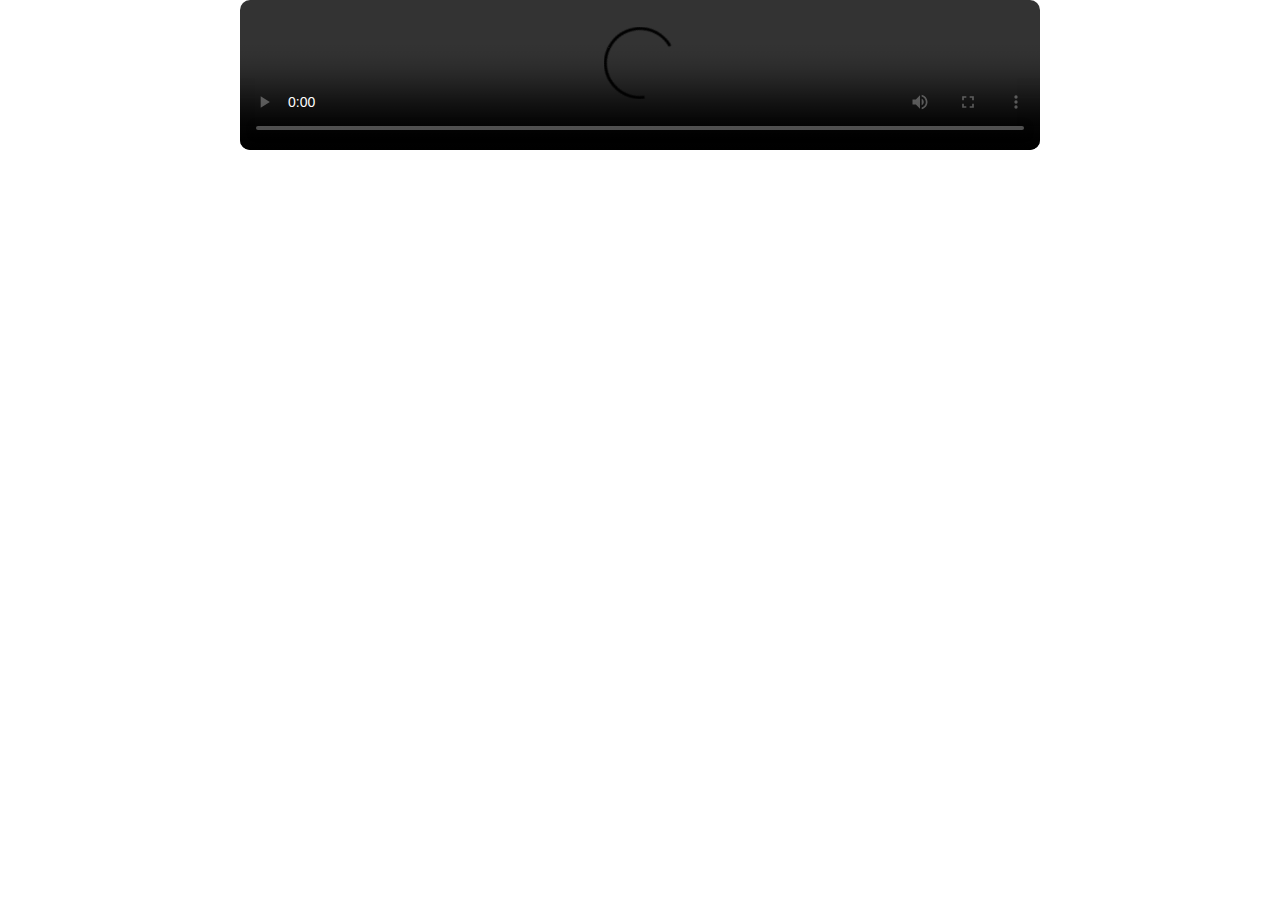
==== contattami.html @ 3515b01e "Added some graphic adjustments and the sample videos" ====
<!DOCTYPE html>
<html lang="en">
<head>
  <meta charset="UTF-8">
  <meta name="viewport" content="width=device-width, initial-scale=1.0">
  <title>Contattami</title>
  <link rel="stylesheet" href="styles.css">
</head>
<body>
  <div class="video-container">
    <video id="second-video" autoplay controls>
      <source src="resources/secondo_video.mp4" type="video/mp4">
      Your browser does not support the video tag.
    </video>
  </div>
  <div class="navigation">
    <button id="contattami-btn" class="btn purple">Contattami</button>
  </div>
  <div class="form-container hidden" id="contact-form-container">
    <h2>Lascia i tuoi dati per essere ricontattato</h2>
    <form id="contact-form">
      <label for="email">Email:</label>
      <input type="email" id="email" name="email" required>

      <label for="phone">Numero di telefono:</label>
      <input type="tel" id="phone" name="phone" required>

      <button type="submit" class="btn purple">Invia</button>
    </form>
    <p id="success-message" class="hidden">Grazie! Ti ricontatteremo presto.</p>
  </div>
  <script src="contattami.js"></script>
</body>
</html>
---- styles.css ----
body {
    font-family: Arial, sans-serif;
    margin: 0;
    padding: 0;
    text-align: center;
  }
  
  .video-container {
    position: relative;
    width: 100%;
    max-width: 800px;
    margin: auto;
  }
  
  video {
    width: 100%;
    border-radius: 10px;
  }
  
  p {
    margin: 20px 0;
    font-size: 18px;
  }
  
  /* Pulsante \"Avanti\" con animazione */
  .btn {
    padding: 15px 25px;
    font-size: 18px;
    border: none;
    border-radius: 5px;
    cursor: pointer;
    transition: background-color 0.3s ease, transform 0.3s ease;
  }
  
  .btn.disabled {
    background-color: #ccc;
    color: #666;
    pointer-events: none;
  }
  
  .btn.green {
    background-color: #4CAF50;
    color: white;
    transform: scale(1.1);
  }
  
  /* Pulsante viola con transizione fluida */
  .btn.purple {
    background-color: #800080;
    color: white;
    transform: translateY(50px);
    opacity: 0;
    transition: transform 0.5s ease-out, opacity 0.5s ease-out;
  }
  
  .btn.purple.show {
    transform: translateY(0);
    opacity: 1;
  }
  
  /* Form contattami */
  .form-container {
    max-width: 400px;
    margin: 50px auto;
    padding: 20px;
    border: 1px solid #ddd;
    border-radius: 10px;
    text-align: center;
  }
  
  input {
    width: 100%;
    padding: 10px;
    margin: 10px 0;
    border: 1px solid #ccc;
    border-radius: 5px;
  }
  
  .hidden {
    display: none;
  }
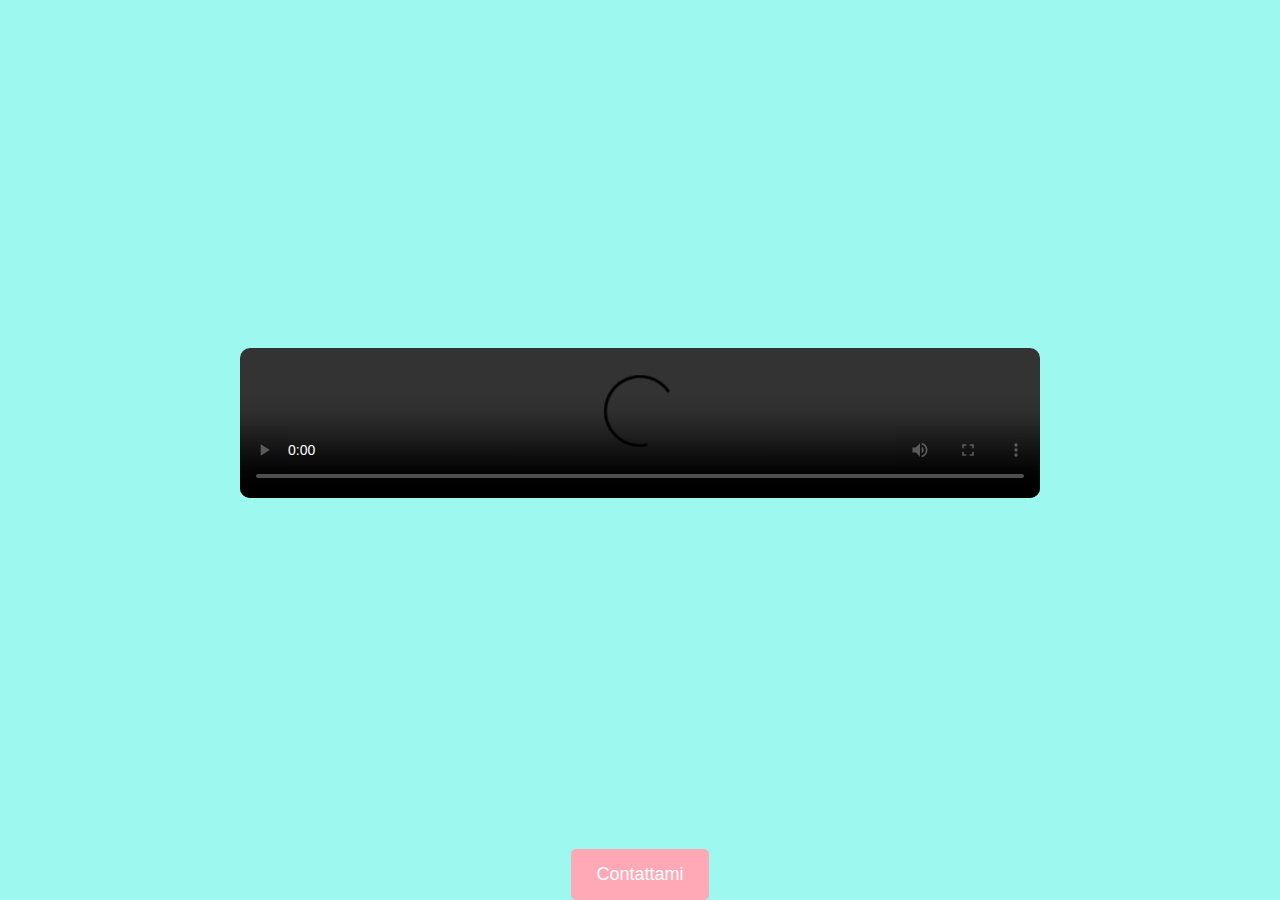
==== commit f0601938: "Added some graphic and functionality fixes" ====
--- a/contattami.html
+++ b/contattami.html
@@ -7,27 +7,29 @@
   <link rel="stylesheet" href="styles.css">
 </head>
 <body>
-  <div class="video-container">
-    <video id="second-video" autoplay controls>
-      <source src="resources/secondo_video.mp4" type="video/mp4">
-      Your browser does not support the video tag.
-    </video>
-  </div>
-  <div class="navigation">
-    <button id="contattami-btn" class="btn purple">Contattami</button>
-  </div>
-  <div class="form-container hidden" id="contact-form-container">
-    <h2>Lascia i tuoi dati per essere ricontattato</h2>
-    <form id="contact-form">
-      <label for="email">Email:</label>
-      <input type="email" id="email" name="email" required>
+  <div class="container">
+    <div class="video-container">
+      <video id="second-video" controls>
+        <source src="resources/secondo_video.mp4" type="video/mp4">
+        Il tuo browser non supporta il video.
+      </video>
+    </div>
+    <div class="navigation">
+      <button id="contattami-btn" class="btn">Contattami</button>
+    </div>
+    <div class="form-container hidden" id="contact-form-container">
+      <h2>Lascia i tuoi dati per essere ricontattato</h2>
+      <form id="contact-form">
+        <label for="email">Email:</label>
+        <input type="email" id="email" name="email" required>
 
-      <label for="phone">Numero di telefono:</label>
-      <input type="tel" id="phone" name="phone" required>
+        <label for="phone">Numero di telefono:</label>
+        <input type="tel" id="phone" name="phone" required>
 
-      <button type="submit" class="btn purple">Invia</button>
-    </form>
-    <p id="success-message" class="hidden">Grazie! Ti ricontatteremo presto.</p>
+        <button type="submit" class="btn">Invia</button>
+      </form>
+      <p id="success-message" class="hidden">Grazie! Ti ricontatteremo presto.</p>
+    </div>
   </div>
   <script src="contattami.js"></script>
 </body>
--- a/styles.css
+++ b/styles.css
@@ -3,11 +3,20 @@
     margin: 0;
     padding: 0;
     text-align: center;
+    background-color: #9df9ef; /* Blue Green */
+  }
+  
+  .container {
+    display: flex;
+    flex-direction: column;
+    justify-content: center;
+    align-items: center;
+    height: 100vh;
   }
   
   .video-container {
     position: relative;
-    width: 100%;
+    width: 90%;
     max-width: 800px;
     margin: auto;
   }
@@ -20,9 +29,10 @@
   p {
     margin: 20px 0;
     font-size: 18px;
+    color: #edf756; /* Dusty White */
   }
   
-  /* Pulsante \"Avanti\" con animazione */
+  /* Pulsante \"Avanti\" */
   .btn {
     padding: 15px 25px;
     font-size: 18px;
@@ -30,6 +40,8 @@
     border-radius: 5px;
     cursor: pointer;
     transition: background-color 0.3s ease, transform 0.3s ease;
+    background-color: #ffa8b6; /* Pink Sand */
+    color: white;
   }
   
   .btn.disabled {
@@ -39,23 +51,8 @@
   }
   
   .btn.green {
-    background-color: #4CAF50;
-    color: white;
+    background-color: #51e2f5; /* Bright Blue */
     transform: scale(1.1);
-  }
-  
-  /* Pulsante viola con transizione fluida */
-  .btn.purple {
-    background-color: #800080;
-    color: white;
-    transform: translateY(50px);
-    opacity: 0;
-    transition: transform 0.5s ease-out, opacity 0.5s ease-out;
-  }
-  
-  .btn.purple.show {
-    transform: translateY(0);
-    opacity: 1;
   }
   
   /* Form contattami */
@@ -66,6 +63,7 @@
     border: 1px solid #ddd;
     border-radius: 10px;
     text-align: center;
+    background-color: white;
   }
   
   input {
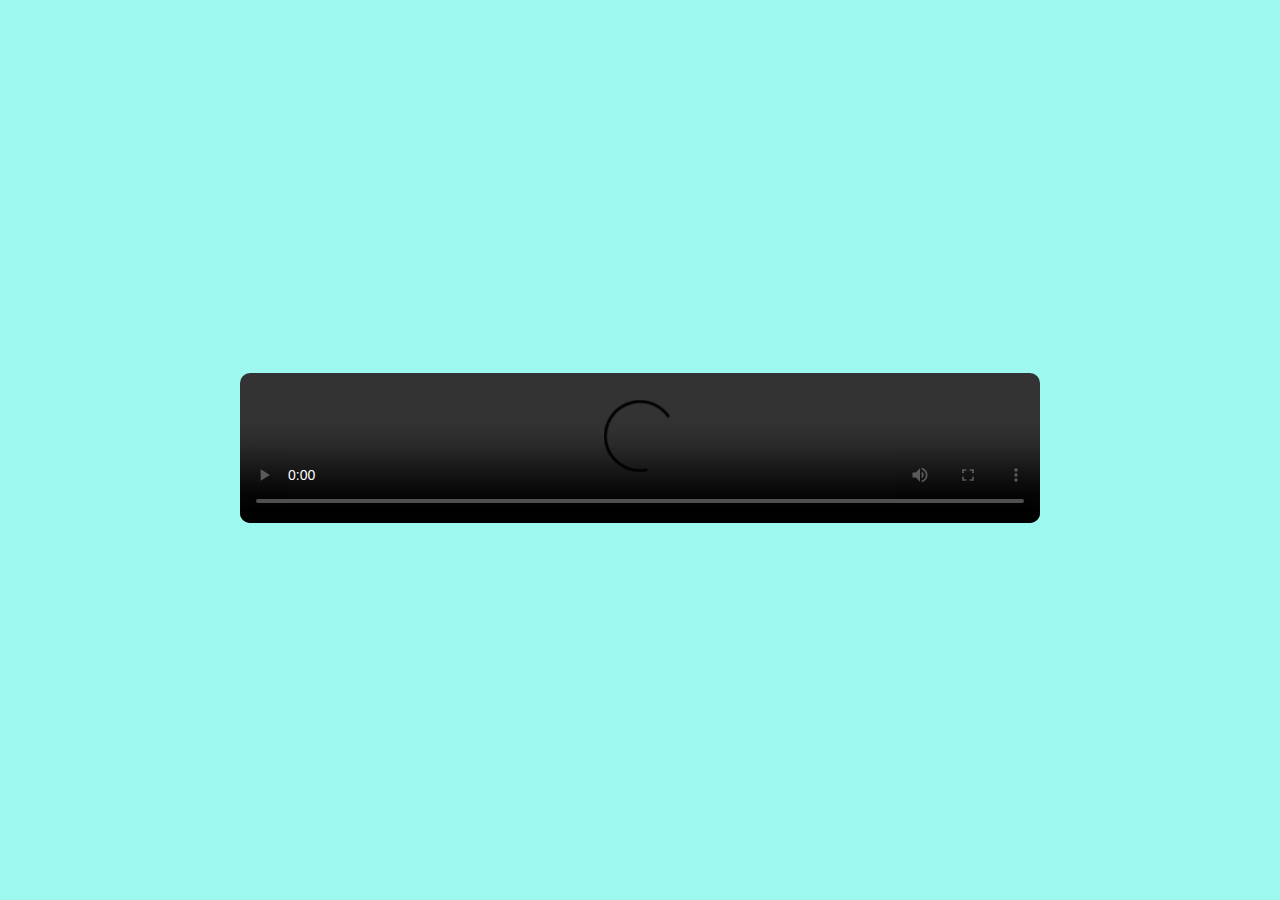
==== commit 711f4674: "Added some graphic and functionality fixes" ====
--- a/contattami.html
+++ b/contattami.html
@@ -15,7 +15,7 @@
       </video>
     </div>
     <div class="navigation">
-      <button id="contattami-btn" class="btn">Contattami</button>
+      <button id="contattami-btn" class="btn hidden">Contattami</button>
     </div>
     <div class="form-container hidden" id="contact-form-container">
       <h2>Lascia i tuoi dati per essere ricontattato</h2>
--- a/styles.css
+++ b/styles.css
@@ -4,6 +4,10 @@
     padding: 0;
     text-align: center;
     background-color: #9df9ef; /* Blue Green */
+    display: flex;
+    justify-content: center;
+    align-items: center;
+    height: 100vh;
   }
   
   .container {
@@ -11,14 +15,13 @@
     flex-direction: column;
     justify-content: center;
     align-items: center;
-    height: 100vh;
+    width: 90%;
+    max-width: 800px;
   }
   
   .video-container {
     position: relative;
-    width: 90%;
-    max-width: 800px;
-    margin: auto;
+    width: 100%;
   }
   
   video {
@@ -32,7 +35,7 @@
     color: #edf756; /* Dusty White */
   }
   
-  /* Pulsante \"Avanti\" */
+  /* Pulsante "Avanti" */
   .btn {
     padding: 15px 25px;
     font-size: 18px;
@@ -77,4 +80,18 @@
   .hidden {
     display: none;
   }
+  
+  /* Pulsante Contattami con animazione */
+  #contattami-btn {
+    background-color: #6a0dad;
+    color: white;
+    transition: opacity 1s ease, transform 0.5s ease-in-out;
+    opacity: 0;
+    transform: translateY(20px);
+  }
+  
+  #contattami-btn.show {
+    opacity: 1;
+    transform: translateY(0);
+  }
   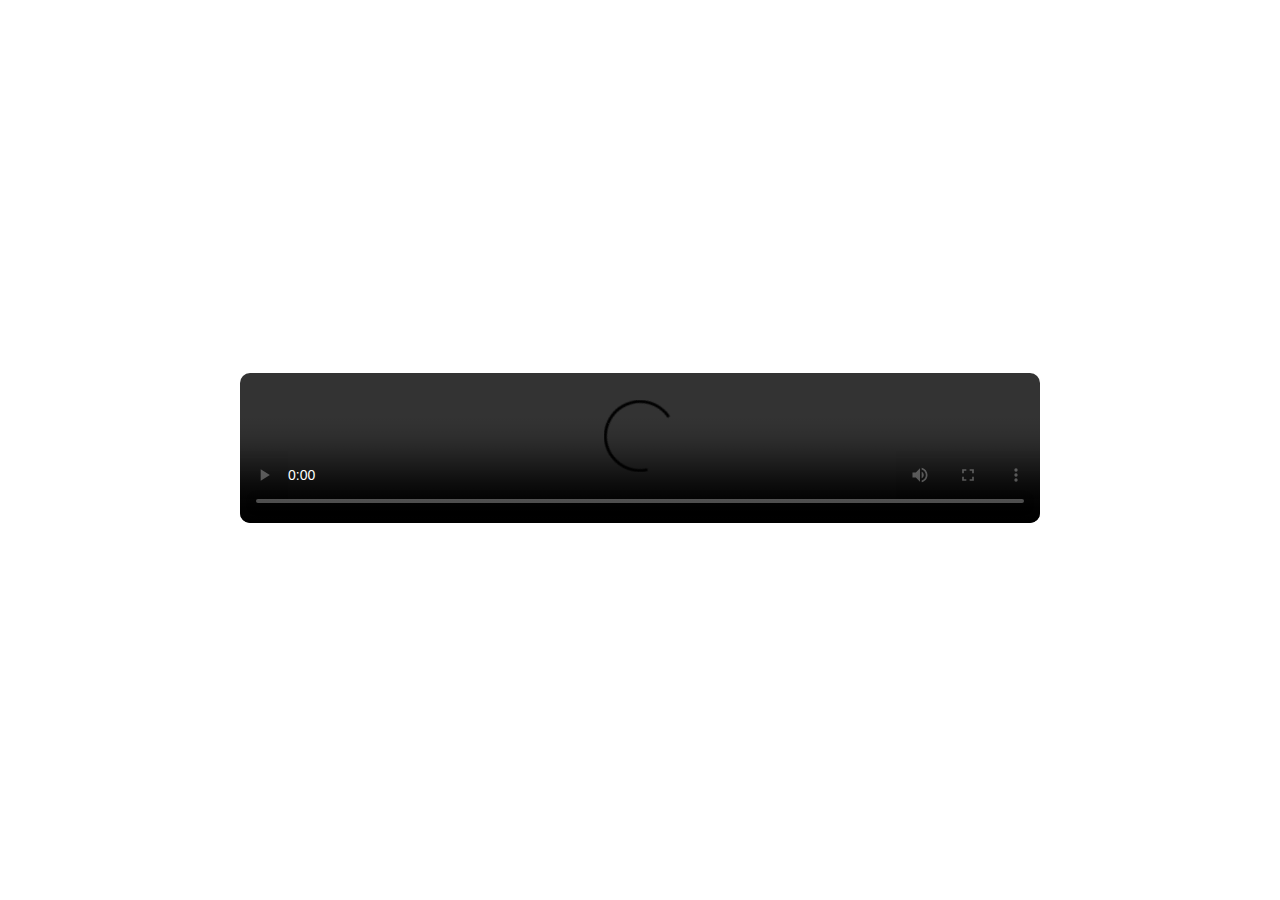
==== commit 17e3eadb: "Added some graphic and functionality fixes" ====
--- a/contattami.html
+++ b/contattami.html
@@ -22,10 +22,10 @@
       <form id="contact-form">
         <label for="email">Email:</label>
         <input type="email" id="email" name="email" required>
-
+        
         <label for="phone">Numero di telefono:</label>
         <input type="tel" id="phone" name="phone" required>
-
+        
         <button type="submit" class="btn">Invia</button>
       </form>
       <p id="success-message" class="hidden">Grazie! Ti ricontatteremo presto.</p>
@@ -33,4 +33,4 @@
   </div>
   <script src="contattami.js"></script>
 </body>
-</html>
+</html>--- a/styles.css
+++ b/styles.css
@@ -1,27 +1,41 @@
-body {
-    font-family: Arial, sans-serif;
+:root {
+    color-scheme: light dark; /* Segue il tema del browser */
+    --bg-color: white;
+    --text-color: black;
+    --btn-disabled: #666;
+    --btn-active: #28a745;
+    --btn-contact: #6a0dad;
+    --form-bg: #f8f8f8;
+    --error-color: #ff3333;
+  }
+  
+  @media (prefers-color-scheme: dark) {
+    :root {
+      --bg-color: #121212;
+      --text-color: #ffffff;
+      --btn-disabled: #444;
+      --btn-active: #2ecc71;
+      --btn-contact: #9b59b6;
+      --form-bg: #222;
+    }
+  }
+  
+  body {
+    background-color: var(--bg-color);
+    color: var(--text-color);
+    font-family: 'Inter', sans-serif;
+    text-align: center;
     margin: 0;
-    padding: 0;
-    text-align: center;
-    background-color: #9df9ef; /* Blue Green */
     display: flex;
+    flex-direction: column;
     justify-content: center;
     align-items: center;
     height: 100vh;
   }
   
   .container {
-    display: flex;
-    flex-direction: column;
-    justify-content: center;
-    align-items: center;
     width: 90%;
     max-width: 800px;
-  }
-  
-  .video-container {
-    position: relative;
-    width: 100%;
   }
   
   video {
@@ -29,69 +43,102 @@
     border-radius: 10px;
   }
   
-  p {
-    margin: 20px 0;
-    font-size: 18px;
-    color: #edf756; /* Dusty White */
-  }
-  
-  /* Pulsante "Avanti" */
   .btn {
     padding: 15px 25px;
     font-size: 18px;
     border: none;
-    border-radius: 5px;
+    border-radius: 8px;
     cursor: pointer;
     transition: background-color 0.3s ease, transform 0.3s ease;
-    background-color: #ffa8b6; /* Pink Sand */
+    background-color: var(--btn-disabled);
     color: white;
+    margin: 15px auto; /* Centrato */
+    display: block; /* Assicura che sia un blocco */
   }
   
   .btn.disabled {
-    background-color: #ccc;
-    color: #666;
     pointer-events: none;
   }
   
   .btn.green {
-    background-color: #51e2f5; /* Bright Blue */
+    background-color: var(--btn-active);
     transform: scale(1.1);
   }
   
-  /* Form contattami */
-  .form-container {
-    max-width: 400px;
-    margin: 50px auto;
-    padding: 20px;
-    border: 1px solid #ddd;
-    border-radius: 10px;
-    text-align: center;
-    background-color: white;
-  }
-  
-  input {
-    width: 100%;
-    padding: 10px;
-    margin: 10px 0;
-    border: 1px solid #ccc;
-    border-radius: 5px;
-  }
-  
-  .hidden {
-    display: none;
-  }
-  
-  /* Pulsante Contattami con animazione */
+  /* Pulsante Contattami */
   #contattami-btn {
-    background-color: #6a0dad;
-    color: white;
-    transition: opacity 1s ease, transform 0.5s ease-in-out;
+    background-color: var(--btn-contact);
+    transition: opacity 0.8s ease, transform 0.5s ease-in-out;
     opacity: 0;
-    transform: translateY(20px);
+    transform: translateY(50px);
+    position: relative;
   }
   
   #contattami-btn.show {
     opacity: 1;
     transform: translateY(0);
   }
-  +  
+  /* Form migliorata */
+  .form-container {
+    max-width: 400px;
+    margin: 30px auto;
+    padding: 25px;
+    border: 1px solid #ddd;
+    border-radius: 12px;
+    background-color: var(--form-bg);
+    box-shadow: 0px 4px 10px rgba(0, 0, 0, 0.1);
+  }
+  
+  .form-container h2 {
+    margin-top: 0;
+    margin-bottom: 25px;
+    text-align: center;
+  }
+  
+  /* Stile migliorato per il form */
+  #contact-form {
+    display: flex;
+    flex-direction: column;
+    width: 100%; /* Larghezza completa */
+  }
+  
+  #contact-form label {
+    margin-bottom: 5px;
+    text-align: left;
+  }
+  
+  #contact-form input {
+    width: 100%; /* Larghezza completa all'interno del form */
+    box-sizing: border-box; /* Include padding e bordo nella larghezza */
+    padding: 12px;
+    margin-bottom: 20px;
+    border: 1px solid #ccc;
+    border-radius: 8px;
+    font-size: 16px;
+  }
+  
+  #contact-form button {
+    width: 100%; /* Larghezza completa */
+    margin-top: 10px;
+  }
+  
+  #success-message {
+    text-align: center;
+    color: var(--btn-active);
+    font-weight: bold;
+    font-size: 18px;
+    margin-top: 20px;
+  }
+  
+  .error-message {
+    color: var(--error-color);
+    text-align: left;
+    font-size: 12px;
+    margin-top: -15px;
+    margin-bottom: 15px;
+  }
+  
+  .hidden {
+    display: none;
+  }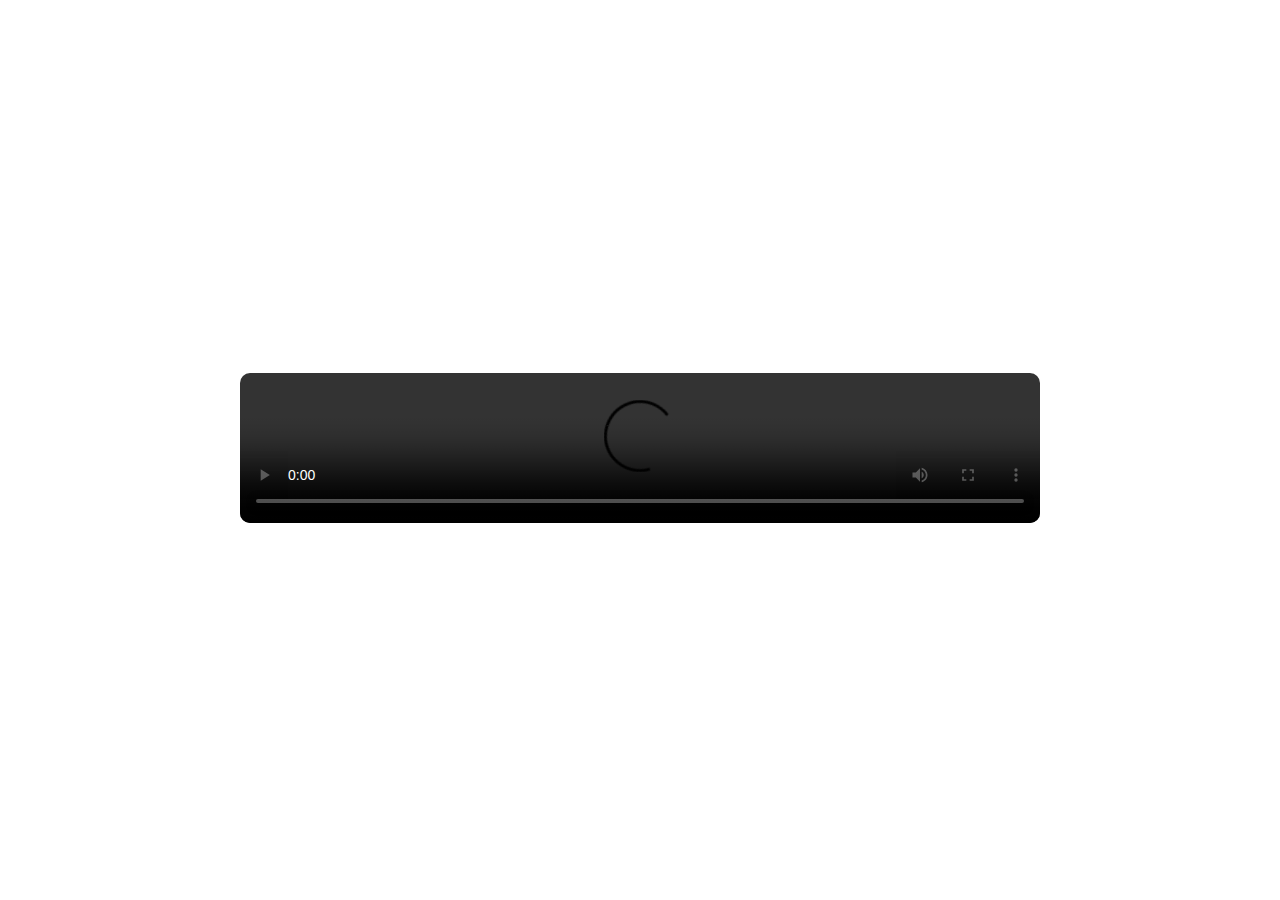
==== commit 75bf6f25: "Little revert with the new video" ====
(no text change in the page or its own stylesheets)
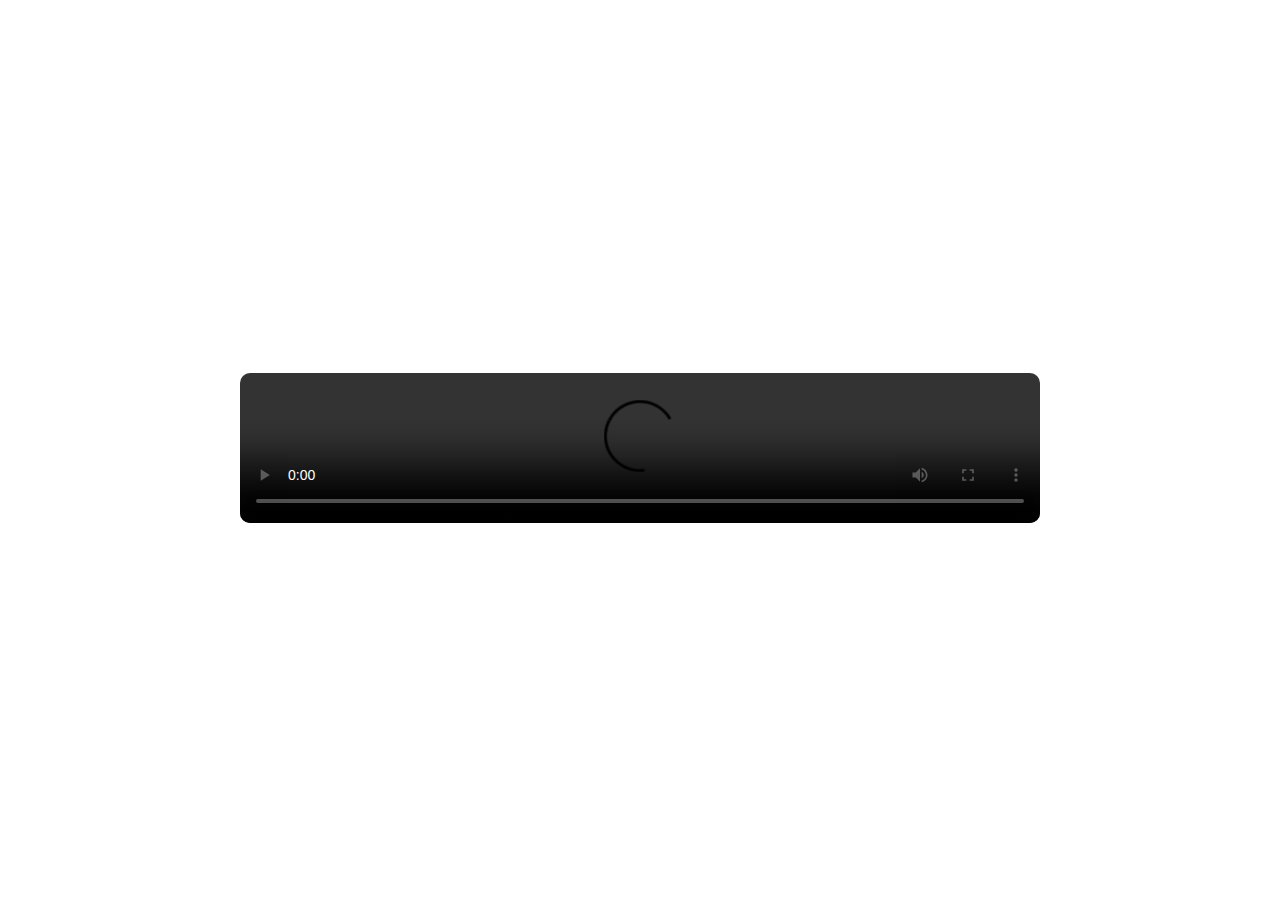
==== commit 9d7f6c71: "All changed, videos and things" ====
--- a/contattami.html
+++ b/contattami.html
@@ -1,36 +1,36 @@
-<!DOCTYPE html>
-<html lang="en">
+<!DOCTYPE html> <!-- Dichiarazione del tipo di documento HTML5 -->
+<html lang="en"> <!-- Elemento radice con linguaggio inglese specificato -->
 <head>
-  <meta charset="UTF-8">
-  <meta name="viewport" content="width=device-width, initial-scale=1.0">
-  <title>Contattami</title>
-  <link rel="stylesheet" href="styles.css">
+  <meta charset="UTF-8"> <!-- Definisce la codifica dei caratteri -->
+  <meta name="viewport" content="width=device-width, initial-scale=1.0"> <!-- Ottimizzazione per dispositivi mobili -->
+  <title>Contattami</title> <!-- Titolo della pagina che appare nella scheda del browser -->
+  <link rel="stylesheet" href="styles.css"> <!-- Collegamento al file CSS esterno -->
 </head>
 <body>
-  <div class="container">
-    <div class="video-container">
-      <video id="second-video" controls>
-        <source src="resources/secondo_video.mp4" type="video/mp4">
-        Il tuo browser non supporta il video.
+  <div class="container"> <!-- Contenitore principale che limita la larghezza del contenuto -->
+    <div class="video-container"> <!-- Contenitore del video -->
+      <video id="second-video" controls> <!-- Elemento video con controlli nativi -->
+        <source src="resources/secondo_video.mp4" type="video/mp4"> <!-- Fonte del video in formato MP4 -->
+        Il tuo browser non supporta il video. <!-- Messaggio alternativo se il browser non supporta i video -->
       </video>
     </div>
-    <div class="navigation">
-      <button id="contattami-btn" class="btn hidden">Contattami</button>
+    <div class="navigation"> <!-- Sezione per i controlli di navigazione -->
+      <button id="contattami-btn" class="btn hidden">Contattami</button> <!-- Pulsante "Contattami" (inizialmente nascosto) -->
     </div>
-    <div class="form-container hidden" id="contact-form-container">
-      <h2>Lascia i tuoi dati per essere ricontattato</h2>
-      <form id="contact-form">
-        <label for="email">Email:</label>
-        <input type="email" id="email" name="email" required>
+    <div class="form-container hidden" id="contact-form-container"> <!-- Contenitore del form (inizialmente nascosto) -->
+      <h2>Lascia i tuoi dati per essere ricontattato</h2> <!-- Titolo del form -->
+      <form id="contact-form"> <!-- Form con ID per gestione JavaScript -->
+        <label for="email">Email:</label> <!-- Etichetta per il campo email -->
+        <input type="email" id="email" name="email" required> <!-- Campo email obbligatorio con ID per JavaScript -->
         
-        <label for="phone">Numero di telefono:</label>
-        <input type="tel" id="phone" name="phone" required>
+        <label for="phone">Numero di telefono:</label> <!-- Etichetta per il campo telefono -->
+        <input type="tel" id="phone" name="phone" required> <!-- Campo telefono obbligatorio con ID per JavaScript -->
         
-        <button type="submit" class="btn">Invia</button>
+        <button type="submit" class="btn">Invia</button> <!-- Pulsante di invio form -->
       </form>
-      <p id="success-message" class="hidden">Grazie! Ti ricontatteremo presto.</p>
+      <p id="success-message" class="hidden">Grazie! Ti ricontatteremo presto.</p> <!-- Messaggio di successo (inizialmente nascosto) -->
     </div>
   </div>
-  <script src="contattami.js"></script>
+  <script src="contattami.js"></script> <!-- Collegamento al file JavaScript specifico per questa pagina -->
 </body>
 </html>--- a/styles.css
+++ b/styles.css
@@ -1,144 +1,160 @@
+/* Definizione delle variabili CSS per facilitare il cambio dei colori e il supporto del tema chiaro/scuro */
 :root {
-    color-scheme: light dark; /* Segue il tema del browser */
-    --bg-color: white;
-    --text-color: black;
-    --btn-disabled: #666;
-    --btn-active: #28a745;
-    --btn-contact: #6a0dad;
-    --form-bg: #f8f8f8;
-    --error-color: #ff3333;
+    color-scheme: light dark; /* Segue il tema del browser (chiaro/scuro) */
+    --bg-color: white; /* Colore di sfondo predefinito */
+    --text-color: black; /* Colore del testo predefinito */
+    --btn-disabled: #666; /* Colore del pulsante disabilitato */
+    --btn-active: #28a745; /* Colore del pulsante attivo (verde) */
+    --btn-contact: #6a0dad; /* Colore del pulsante "Contattami" (viola) */
+    --form-bg: #f8f8f8; /* Colore di sfondo del form */
+    --error-color: #ff3333; /* Colore dei messaggi di errore */
   }
   
+  /* Impostazioni per il tema scuro, attivato quando l'utente ha il tema scuro nel browser */
   @media (prefers-color-scheme: dark) {
     :root {
-      --bg-color: #121212;
-      --text-color: #ffffff;
-      --btn-disabled: #444;
-      --btn-active: #2ecc71;
-      --btn-contact: #9b59b6;
-      --form-bg: #222;
+      --bg-color: #121212; /* Sfondo scuro */
+      --text-color: #ffffff; /* Testo chiaro */
+      --btn-disabled: #444; /* Pulsante disabilitato più scuro */
+      --btn-active: #2ecc71; /* Verde più vivido per contrasto */
+      --btn-contact: #9b59b6; /* Viola più vivido per contrasto */
+      --form-bg: #222; /* Sfondo del form più scuro */
     }
   }
   
+  /* Stile base per il corpo della pagina */
   body {
-    background-color: var(--bg-color);
-    color: var(--text-color);
-    font-family: 'Inter', sans-serif;
-    text-align: center;
-    margin: 0;
-    display: flex;
-    flex-direction: column;
-    justify-content: center;
-    align-items: center;
-    height: 100vh;
+    background-color: var(--bg-color); /* Sfondo usando la variabile CSS */
+    color: var(--text-color); /* Colore del testo usando la variabile CSS */
+    font-family: 'Inter', sans-serif; /* Font principale */
+    text-align: center; /* Allineamento del testo centrato */
+    margin: 0; /* Rimuove il margine predefinito */
+    display: flex; /* Imposta il display flex */
+    flex-direction: column; /* Organizza gli elementi in colonna */
+    justify-content: center; /* Centra verticalmente il contenuto */
+    align-items: center; /* Centra orizzontalmente il contenuto */
+    height: 100vh; /* Altezza pari all'intera finestra */
   }
   
+  /* Contenitore principale che limita la larghezza massima del contenuto */
   .container {
-    width: 90%;
-    max-width: 800px;
+    width: 90%; /* Usa il 90% della larghezza disponibile */
+    max-width: 800px; /* Ma non superare gli 800px */
   }
   
+  /* Stile per tutti i video */
   video {
-    width: 100%;
-    border-radius: 10px;
+    width: 100%; /* Occupa tutta la larghezza del contenitore */
+    border-radius: 10px; /* Bordi arrotondati */
   }
   
+  /* Stile base per i pulsanti */
   .btn {
-    padding: 15px 25px;
-    font-size: 18px;
-    border: none;
-    border-radius: 8px;
-    cursor: pointer;
-    transition: background-color 0.3s ease, transform 0.3s ease;
-    background-color: var(--btn-disabled);
-    color: white;
-    margin: 15px auto; /* Centrato */
-    display: block; /* Assicura che sia un blocco */
+    padding: 15px 25px; /* Spaziatura interna */
+    font-size: 18px; /* Dimensione del testo */
+    border: none; /* Nessun bordo */
+    border-radius: 8px; /* Bordi arrotondati */
+    cursor: pointer; /* Cambia il cursore al passaggio */
+    transition: background-color 0.3s ease, transform 0.3s ease; /* Transizione fluida per cambio colore e dimensione */
+    background-color: var(--btn-disabled); /* Colore di sfondo predefinito */
+    color: white; /* Colore del testo */
+    margin: 15px auto; /* Margine esterno con auto per centrare */
+    display: block; /* Imposta il display come blocco */
   }
   
+  /* Stile per pulsanti disabilitati */
   .btn.disabled {
-    pointer-events: none;
+    pointer-events: none; /* Disabilita gli eventi del mouse */
   }
   
+  /* Stile per pulsanti attivi (verdi) */
   .btn.green {
-    background-color: var(--btn-active);
-    transform: scale(1.1);
+    background-color: var(--btn-active); /* Cambia colore in verde */
+    transform: scale(1.1); /* Ingrandisce leggermente il pulsante */
   }
   
-  /* Pulsante Contattami */
+  /* Stile specifico per il pulsante "Contattami" */
   #contattami-btn {
-    background-color: var(--btn-contact);
-    transition: opacity 0.8s ease, transform 0.5s ease-in-out;
-    opacity: 0;
-    transform: translateY(50px);
-    position: relative;
+    background-color: var(--btn-contact); /* Colore di sfondo viola */
+    transition: opacity 0.8s ease, transform 0.5s ease-in-out; /* Transizione per l'animazione */
+    opacity: 0; /* Inizialmente trasparente */
+    transform: translateY(50px); /* Inizialmente spostato verso il basso */
+    position: relative; /* Posizionamento relativo */
   }
   
+  /* Stile quando il pulsante "Contattami" deve essere mostrato */
   #contattami-btn.show {
-    opacity: 1;
-    transform: translateY(0);
+    opacity: 1; /* Diventa completamente visibile */
+    transform: translateY(0); /* Torna nella posizione originale */
   }
   
-  /* Form migliorata */
+  /* Stile per il contenitore del form */
   .form-container {
-    max-width: 400px;
-    margin: 30px auto;
-    padding: 25px;
-    border: 1px solid #ddd;
-    border-radius: 12px;
-    background-color: var(--form-bg);
-    box-shadow: 0px 4px 10px rgba(0, 0, 0, 0.1);
+    max-width: 400px; /* Larghezza massima */
+    margin: 30px auto; /* Margine esterno con auto per centrare */
+    padding: 25px; /* Spaziatura interna */
+    border: 1px solid #ddd; /* Bordo sottile */
+    border-radius: 12px; /* Bordi molto arrotondati */
+    background-color: var(--form-bg); /* Colore di sfondo */
+    box-shadow: 0px 4px 10px rgba(0, 0, 0, 0.1); /* Ombra leggera */
   }
   
+  /* Stile per i titoli all'interno del form */
   .form-container h2 {
-    margin-top: 0;
-    margin-bottom: 25px;
-    text-align: center;
+    margin-top: 0; /* Rimuove il margine superiore */
+    margin-bottom: 25px; /* Aggiunge margine inferiore */
+    text-align: center; /* Centra il testo */
   }
   
-  /* Stile migliorato per il form */
+  /* Stile per il form di contatto */
   #contact-form {
-    display: flex;
-    flex-direction: column;
-    width: 100%; /* Larghezza completa */
+    display: flex; /* Imposta display flex */
+    flex-direction: column; /* Organizza gli elementi in colonna */
+    width: 100%; /* Occupa tutta la larghezza disponibile */
   }
   
+  /* Stile per le etichette nel form */
   #contact-form label {
-    margin-bottom: 5px;
-    text-align: left;
+    margin-bottom: 5px; /* Spazio sotto l'etichetta */
+    text-align: left; /* Allinea il testo a sinistra */
   }
   
+  /* Stile per i campi di input nel form */
   #contact-form input {
-    width: 100%; /* Larghezza completa all'interno del form */
+    width: 100%; /* Larghezza 100% */
     box-sizing: border-box; /* Include padding e bordo nella larghezza */
-    padding: 12px;
-    margin-bottom: 20px;
-    border: 1px solid #ccc;
-    border-radius: 8px;
-    font-size: 16px;
+    padding: 12px; /* Spaziatura interna */
+    margin-bottom: 20px; /* Margine inferiore */
+    border: 1px solid #ccc; /* Bordo sottile */
+    border-radius: 8px; /* Bordi arrotondati */
+    font-size: 16px; /* Dimensione del testo */
   }
   
+  /* Stile per il pulsante nel form */
   #contact-form button {
-    width: 100%; /* Larghezza completa */
-    margin-top: 10px;
+    width: 100%; /* Larghezza 100% */
+    margin-top: 10px; /* Margine superiore */
   }
   
+  /* Stile per il messaggio di successo */
   #success-message {
-    text-align: center;
-    color: var(--btn-active);
-    font-weight: bold;
-    font-size: 18px;
-    margin-top: 20px;
+    text-align: center; /* Allinea il testo al centro */
+    color: var(--btn-active); /* Colore del testo (verde) */
+    font-weight: bold; /* Testo in grassetto */
+    font-size: 18px; /* Dimensione del testo */
+    margin-top: 20px; /* Margine superiore */
   }
   
+  /* Stile per i messaggi di errore */
   .error-message {
-    color: var(--error-color);
-    text-align: left;
-    font-size: 12px;
-    margin-top: -15px;
-    margin-bottom: 15px;
+    color: var(--error-color); /* Colore del testo (rosso) */
+    text-align: left; /* Allinea il testo a sinistra */
+    font-size: 12px; /* Dimensione del testo piccola */
+    margin-top: -15px; /* Margine negativo per avvicinarlo al campo */
+    margin-bottom: 15px; /* Margine inferiore */
   }
   
+  /* Classe utility per nascondere elementi */
   .hidden {
-    display: none;
+    display: none; /* Nasconde completamente l'elemento */
   }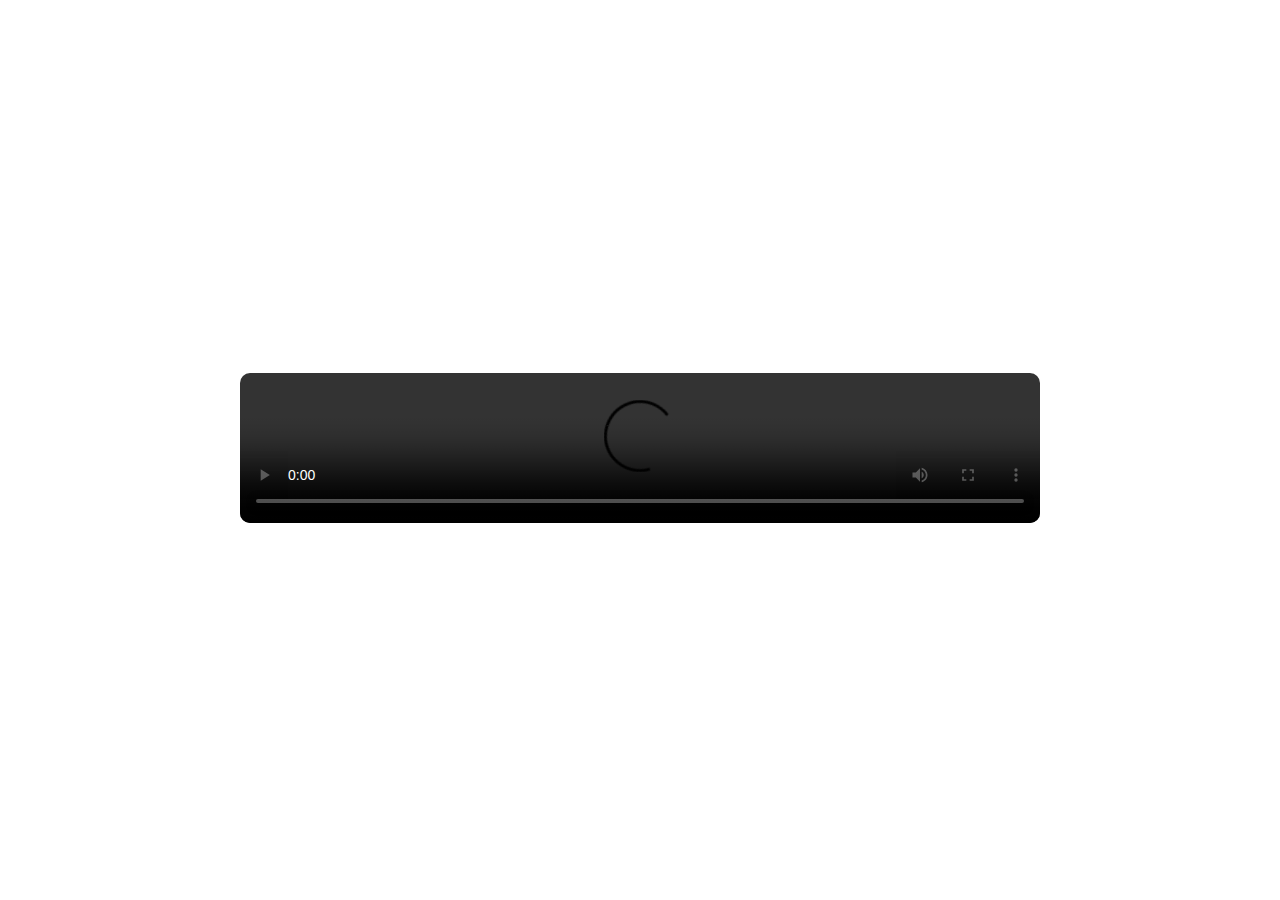
==== commit 74ac11d1: "Another revert" ====
--- a/contattami.html
+++ b/contattami.html
@@ -1,36 +1,36 @@
-<!DOCTYPE html> <!-- Dichiarazione del tipo di documento HTML5 -->
-<html lang="en"> <!-- Elemento radice con linguaggio inglese specificato -->
+<!DOCTYPE html>
+<html lang="en">
 <head>
-  <meta charset="UTF-8"> <!-- Definisce la codifica dei caratteri -->
-  <meta name="viewport" content="width=device-width, initial-scale=1.0"> <!-- Ottimizzazione per dispositivi mobili -->
-  <title>Contattami</title> <!-- Titolo della pagina che appare nella scheda del browser -->
-  <link rel="stylesheet" href="styles.css"> <!-- Collegamento al file CSS esterno -->
+  <meta charset="UTF-8">
+  <meta name="viewport" content="width=device-width, initial-scale=1.0">
+  <title>Contattami</title>
+  <link rel="stylesheet" href="styles.css">
 </head>
 <body>
-  <div class="container"> <!-- Contenitore principale che limita la larghezza del contenuto -->
-    <div class="video-container"> <!-- Contenitore del video -->
-      <video id="second-video" controls> <!-- Elemento video con controlli nativi -->
-        <source src="resources/secondo_video.mp4" type="video/mp4"> <!-- Fonte del video in formato MP4 -->
-        Il tuo browser non supporta il video. <!-- Messaggio alternativo se il browser non supporta i video -->
+  <div class="container">
+    <div class="video-container">
+      <video id="second-video" controls>
+        <source src="resources/secondo_video.mp4" type="video/mp4">
+        Il tuo browser non supporta il video.
       </video>
     </div>
-    <div class="navigation"> <!-- Sezione per i controlli di navigazione -->
-      <button id="contattami-btn" class="btn hidden">Contattami</button> <!-- Pulsante "Contattami" (inizialmente nascosto) -->
+    <div class="navigation">
+      <button id="contattami-btn" class="btn hidden">Contattami</button>
     </div>
-    <div class="form-container hidden" id="contact-form-container"> <!-- Contenitore del form (inizialmente nascosto) -->
-      <h2>Lascia i tuoi dati per essere ricontattato</h2> <!-- Titolo del form -->
-      <form id="contact-form"> <!-- Form con ID per gestione JavaScript -->
-        <label for="email">Email:</label> <!-- Etichetta per il campo email -->
-        <input type="email" id="email" name="email" required> <!-- Campo email obbligatorio con ID per JavaScript -->
+    <div class="form-container hidden" id="contact-form-container">
+      <h2>Lascia i tuoi dati per essere ricontattato</h2>
+      <form id="contact-form">
+        <label for="email">Email:</label>
+        <input type="email" id="email" name="email" required>
         
-        <label for="phone">Numero di telefono:</label> <!-- Etichetta per il campo telefono -->
-        <input type="tel" id="phone" name="phone" required> <!-- Campo telefono obbligatorio con ID per JavaScript -->
+        <label for="phone">Numero di telefono:</label>
+        <input type="tel" id="phone" name="phone" required>
         
-        <button type="submit" class="btn">Invia</button> <!-- Pulsante di invio form -->
+        <button type="submit" class="btn">Invia</button>
       </form>
-      <p id="success-message" class="hidden">Grazie! Ti ricontatteremo presto.</p> <!-- Messaggio di successo (inizialmente nascosto) -->
+      <p id="success-message" class="hidden">Grazie! Ti ricontatteremo presto.</p>
     </div>
   </div>
-  <script src="contattami.js"></script> <!-- Collegamento al file JavaScript specifico per questa pagina -->
+  <script src="contattami.js"></script>
 </body>
 </html>--- a/styles.css
+++ b/styles.css
@@ -1,160 +1,144 @@
-/* Definizione delle variabili CSS per facilitare il cambio dei colori e il supporto del tema chiaro/scuro */
 :root {
-    color-scheme: light dark; /* Segue il tema del browser (chiaro/scuro) */
-    --bg-color: white; /* Colore di sfondo predefinito */
-    --text-color: black; /* Colore del testo predefinito */
-    --btn-disabled: #666; /* Colore del pulsante disabilitato */
-    --btn-active: #28a745; /* Colore del pulsante attivo (verde) */
-    --btn-contact: #6a0dad; /* Colore del pulsante "Contattami" (viola) */
-    --form-bg: #f8f8f8; /* Colore di sfondo del form */
-    --error-color: #ff3333; /* Colore dei messaggi di errore */
+    color-scheme: light dark; /* Segue il tema del browser */
+    --bg-color: white;
+    --text-color: black;
+    --btn-disabled: #666;
+    --btn-active: #28a745;
+    --btn-contact: #6a0dad;
+    --form-bg: #f8f8f8;
+    --error-color: #ff3333;
   }
   
-  /* Impostazioni per il tema scuro, attivato quando l'utente ha il tema scuro nel browser */
   @media (prefers-color-scheme: dark) {
     :root {
-      --bg-color: #121212; /* Sfondo scuro */
-      --text-color: #ffffff; /* Testo chiaro */
-      --btn-disabled: #444; /* Pulsante disabilitato più scuro */
-      --btn-active: #2ecc71; /* Verde più vivido per contrasto */
-      --btn-contact: #9b59b6; /* Viola più vivido per contrasto */
-      --form-bg: #222; /* Sfondo del form più scuro */
+      --bg-color: #121212;
+      --text-color: #ffffff;
+      --btn-disabled: #444;
+      --btn-active: #2ecc71;
+      --btn-contact: #9b59b6;
+      --form-bg: #222;
     }
   }
   
-  /* Stile base per il corpo della pagina */
   body {
-    background-color: var(--bg-color); /* Sfondo usando la variabile CSS */
-    color: var(--text-color); /* Colore del testo usando la variabile CSS */
-    font-family: 'Inter', sans-serif; /* Font principale */
-    text-align: center; /* Allineamento del testo centrato */
-    margin: 0; /* Rimuove il margine predefinito */
-    display: flex; /* Imposta il display flex */
-    flex-direction: column; /* Organizza gli elementi in colonna */
-    justify-content: center; /* Centra verticalmente il contenuto */
-    align-items: center; /* Centra orizzontalmente il contenuto */
-    height: 100vh; /* Altezza pari all'intera finestra */
+    background-color: var(--bg-color);
+    color: var(--text-color);
+    font-family: 'Inter', sans-serif;
+    text-align: center;
+    margin: 0;
+    display: flex;
+    flex-direction: column;
+    justify-content: center;
+    align-items: center;
+    height: 100vh;
   }
   
-  /* Contenitore principale che limita la larghezza massima del contenuto */
   .container {
-    width: 90%; /* Usa il 90% della larghezza disponibile */
-    max-width: 800px; /* Ma non superare gli 800px */
+    width: 90%;
+    max-width: 800px;
   }
   
-  /* Stile per tutti i video */
   video {
-    width: 100%; /* Occupa tutta la larghezza del contenitore */
-    border-radius: 10px; /* Bordi arrotondati */
+    width: 100%;
+    border-radius: 10px;
   }
   
-  /* Stile base per i pulsanti */
   .btn {
-    padding: 15px 25px; /* Spaziatura interna */
-    font-size: 18px; /* Dimensione del testo */
-    border: none; /* Nessun bordo */
-    border-radius: 8px; /* Bordi arrotondati */
-    cursor: pointer; /* Cambia il cursore al passaggio */
-    transition: background-color 0.3s ease, transform 0.3s ease; /* Transizione fluida per cambio colore e dimensione */
-    background-color: var(--btn-disabled); /* Colore di sfondo predefinito */
-    color: white; /* Colore del testo */
-    margin: 15px auto; /* Margine esterno con auto per centrare */
-    display: block; /* Imposta il display come blocco */
+    padding: 15px 25px;
+    font-size: 18px;
+    border: none;
+    border-radius: 8px;
+    cursor: pointer;
+    transition: background-color 0.3s ease, transform 0.3s ease;
+    background-color: var(--btn-disabled);
+    color: white;
+    margin: 15px auto; /* Centrato */
+    display: block; /* Assicura che sia un blocco */
   }
   
-  /* Stile per pulsanti disabilitati */
   .btn.disabled {
-    pointer-events: none; /* Disabilita gli eventi del mouse */
+    pointer-events: none;
   }
   
-  /* Stile per pulsanti attivi (verdi) */
   .btn.green {
-    background-color: var(--btn-active); /* Cambia colore in verde */
-    transform: scale(1.1); /* Ingrandisce leggermente il pulsante */
+    background-color: var(--btn-active);
+    transform: scale(1.1);
   }
   
-  /* Stile specifico per il pulsante "Contattami" */
+  /* Pulsante Contattami */
   #contattami-btn {
-    background-color: var(--btn-contact); /* Colore di sfondo viola */
-    transition: opacity 0.8s ease, transform 0.5s ease-in-out; /* Transizione per l'animazione */
-    opacity: 0; /* Inizialmente trasparente */
-    transform: translateY(50px); /* Inizialmente spostato verso il basso */
-    position: relative; /* Posizionamento relativo */
+    background-color: var(--btn-contact);
+    transition: opacity 0.8s ease, transform 0.5s ease-in-out;
+    opacity: 0;
+    transform: translateY(50px);
+    position: relative;
   }
   
-  /* Stile quando il pulsante "Contattami" deve essere mostrato */
   #contattami-btn.show {
-    opacity: 1; /* Diventa completamente visibile */
-    transform: translateY(0); /* Torna nella posizione originale */
+    opacity: 1;
+    transform: translateY(0);
   }
   
-  /* Stile per il contenitore del form */
+  /* Form migliorata */
   .form-container {
-    max-width: 400px; /* Larghezza massima */
-    margin: 30px auto; /* Margine esterno con auto per centrare */
-    padding: 25px; /* Spaziatura interna */
-    border: 1px solid #ddd; /* Bordo sottile */
-    border-radius: 12px; /* Bordi molto arrotondati */
-    background-color: var(--form-bg); /* Colore di sfondo */
-    box-shadow: 0px 4px 10px rgba(0, 0, 0, 0.1); /* Ombra leggera */
+    max-width: 400px;
+    margin: 30px auto;
+    padding: 25px;
+    border: 1px solid #ddd;
+    border-radius: 12px;
+    background-color: var(--form-bg);
+    box-shadow: 0px 4px 10px rgba(0, 0, 0, 0.1);
   }
   
-  /* Stile per i titoli all'interno del form */
   .form-container h2 {
-    margin-top: 0; /* Rimuove il margine superiore */
-    margin-bottom: 25px; /* Aggiunge margine inferiore */
-    text-align: center; /* Centra il testo */
+    margin-top: 0;
+    margin-bottom: 25px;
+    text-align: center;
   }
   
-  /* Stile per il form di contatto */
+  /* Stile migliorato per il form */
   #contact-form {
-    display: flex; /* Imposta display flex */
-    flex-direction: column; /* Organizza gli elementi in colonna */
-    width: 100%; /* Occupa tutta la larghezza disponibile */
+    display: flex;
+    flex-direction: column;
+    width: 100%; /* Larghezza completa */
   }
   
-  /* Stile per le etichette nel form */
   #contact-form label {
-    margin-bottom: 5px; /* Spazio sotto l'etichetta */
-    text-align: left; /* Allinea il testo a sinistra */
+    margin-bottom: 5px;
+    text-align: left;
   }
   
-  /* Stile per i campi di input nel form */
   #contact-form input {
-    width: 100%; /* Larghezza 100% */
+    width: 100%; /* Larghezza completa all'interno del form */
     box-sizing: border-box; /* Include padding e bordo nella larghezza */
-    padding: 12px; /* Spaziatura interna */
-    margin-bottom: 20px; /* Margine inferiore */
-    border: 1px solid #ccc; /* Bordo sottile */
-    border-radius: 8px; /* Bordi arrotondati */
-    font-size: 16px; /* Dimensione del testo */
+    padding: 12px;
+    margin-bottom: 20px;
+    border: 1px solid #ccc;
+    border-radius: 8px;
+    font-size: 16px;
   }
   
-  /* Stile per il pulsante nel form */
   #contact-form button {
-    width: 100%; /* Larghezza 100% */
-    margin-top: 10px; /* Margine superiore */
+    width: 100%; /* Larghezza completa */
+    margin-top: 10px;
   }
   
-  /* Stile per il messaggio di successo */
   #success-message {
-    text-align: center; /* Allinea il testo al centro */
-    color: var(--btn-active); /* Colore del testo (verde) */
-    font-weight: bold; /* Testo in grassetto */
-    font-size: 18px; /* Dimensione del testo */
-    margin-top: 20px; /* Margine superiore */
+    text-align: center;
+    color: var(--btn-active);
+    font-weight: bold;
+    font-size: 18px;
+    margin-top: 20px;
   }
   
-  /* Stile per i messaggi di errore */
   .error-message {
-    color: var(--error-color); /* Colore del testo (rosso) */
-    text-align: left; /* Allinea il testo a sinistra */
-    font-size: 12px; /* Dimensione del testo piccola */
-    margin-top: -15px; /* Margine negativo per avvicinarlo al campo */
-    margin-bottom: 15px; /* Margine inferiore */
+    color: var(--error-color);
+    text-align: left;
+    font-size: 12px;
+    margin-top: -15px;
+    margin-bottom: 15px;
   }
   
-  /* Classe utility per nascondere elementi */
   .hidden {
-    display: none; /* Nasconde completamente l'elemento */
+    display: none;
   }